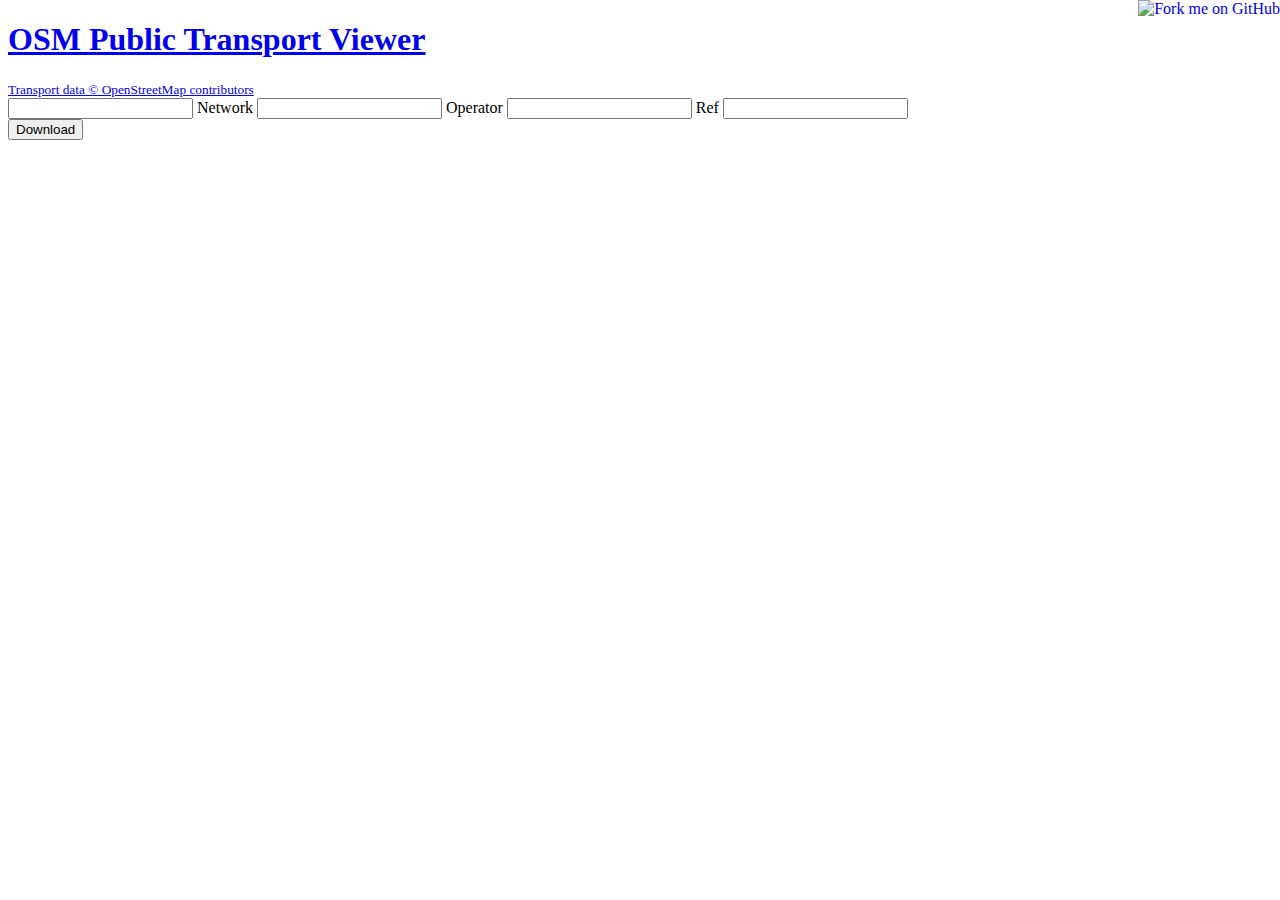
==== map.html @ c030cc7a "Correct datalists" ====
<!DOCTYPE html>
<head>
    <meta charset="utf-8">
    <title>OSM Public Transport Map</title>
    <link rel="stylesheet" href="./css/style.css">
    <link rel="stylesheet" href="./css/leaflet.css" />
</head>
<body onload="" onhashchange="">
    <a href="https://github.com/gileri/OSMTransportViewer"><img style="position: absolute; top: 0; right: 0; border: 0;" src="https://camo.githubusercontent.com/e7bbb0521b397edbd5fe43e7f760759336b5e05f/68747470733a2f2f73332e616d617a6f6e6177732e636f6d2f6769746875622f726962626f6e732f666f726b6d655f72696768745f677265656e5f3030373230302e706e67" alt="Fork me on GitHub" data-canonical-src="https://s3.amazonaws.com/github/ribbons/forkme_right_green_007200.png"></a>
    <div id="header">
        <a href="https://github.com/gileri/OSMTransportViewer/blob/gh-pages/README.md"><h1>OSM Public Transport Viewer</h1></a>
        <a href="http://www.openstreetmap.org"><small>Transport data © OpenStreetMap contributors</small></a>
    </div>
    <div>
        <span id="load_text"></span><input class="hidden" id="overpass_query" />

        <label>Network</label>
        <input id="netSelect" type="text" list="netList" />
        <datalist id="netList">
        </datalist>

        <label>Operator</label>
        <input id="opSelect" type="text" list="opList" />
        <datalist id="opList">
        </datalist>

        <label>Ref</label>
        <input id="refSelect" type="text" list="refList" />
        <datalist id="refList">
        </datalist>
    </div>
    <div id="content">
        <button onclick="javascript:dlBbox()">Download</button>
        <div id="map"></div>
    </div>
    <script src="./js/d3.v3.min.js"></script>
    <script src="./js/jquery.min.js"></script>
    <script src="./js/leaflet.js"></script>
    <script src="./js/OverPassLayer.js"></script>
    <script src="./js/map.js"></script>
</body>
</html>
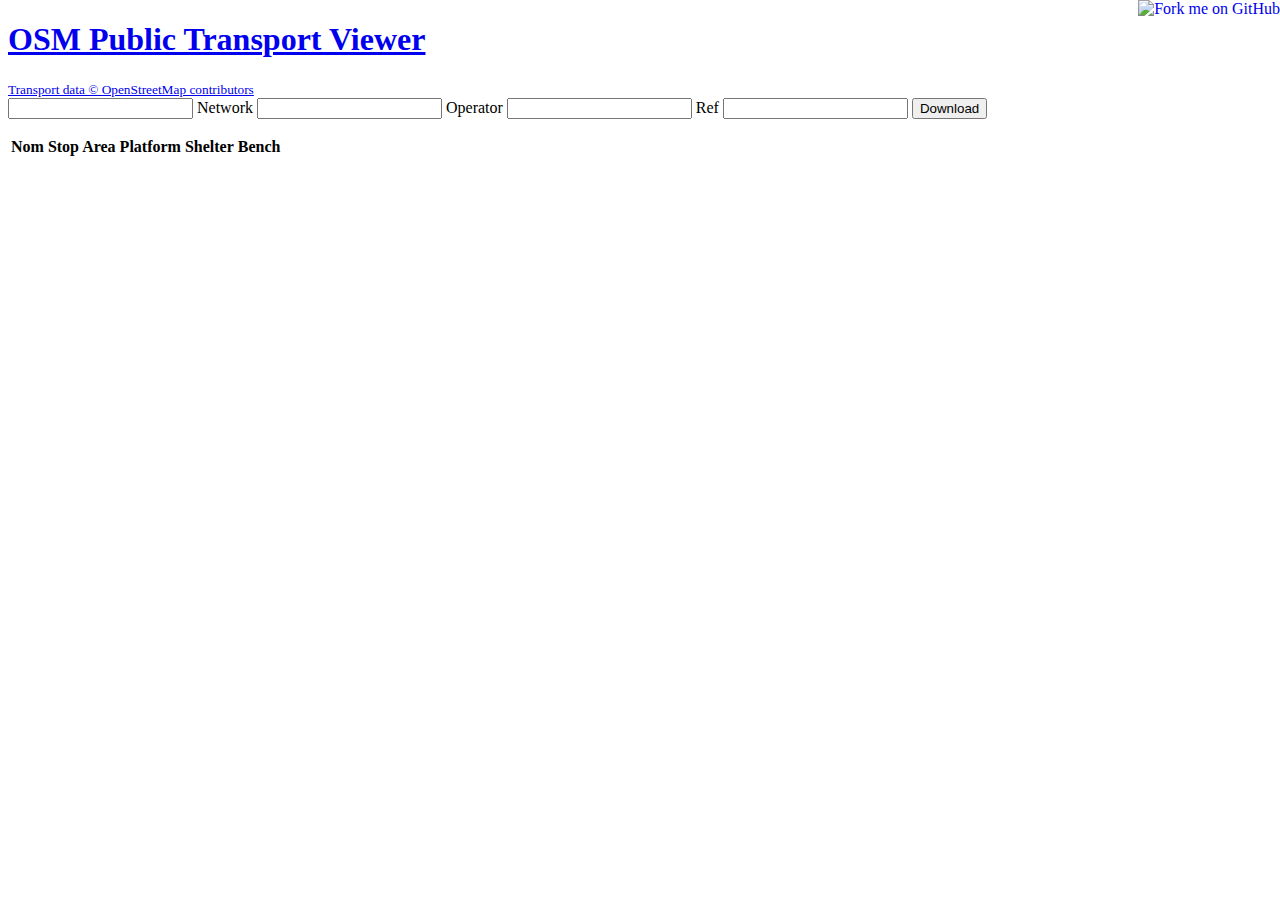
==== commit 7048e654: "fix ressources link for github.io" ====
--- a/map.html
+++ b/map.html
@@ -2,16 +2,16 @@
 <head>
     <meta charset="utf-8">
     <title>OSM Public Transport Map</title>
-    <link rel="stylesheet" href="./css/style.css">
-    <link rel="stylesheet" href="./css/leaflet.css" />
+    <link rel="stylesheet" href="css/style.css">
+    <link rel="stylesheet" href="lib/leaflet/leaflet.css" />
 </head>
-<body onload="" onhashchange="">
+<body>
     <a href="https://github.com/gileri/OSMTransportViewer"><img style="position: absolute; top: 0; right: 0; border: 0;" src="https://camo.githubusercontent.com/e7bbb0521b397edbd5fe43e7f760759336b5e05f/68747470733a2f2f73332e616d617a6f6e6177732e636f6d2f6769746875622f726962626f6e732f666f726b6d655f72696768745f677265656e5f3030373230302e706e67" alt="Fork me on GitHub" data-canonical-src="https://s3.amazonaws.com/github/ribbons/forkme_right_green_007200.png"></a>
     <div id="header">
         <a href="https://github.com/gileri/OSMTransportViewer/blob/gh-pages/README.md"><h1>OSM Public Transport Viewer</h1></a>
         <a href="http://www.openstreetmap.org"><small>Transport data © OpenStreetMap contributors</small></a>
     </div>
-    <div>
+    <div id="main_toolbar">
         <span id="load_text"></span><input class="hidden" id="overpass_query" />
 
         <label>Network</label>
@@ -28,15 +28,34 @@
         <input id="refSelect" type="text" list="refList" />
         <datalist id="refList">
         </datalist>
+        <button onclick="javascript:dlBbox()">Download</button>
     </div>
     <div id="content">
-        <button onclick="javascript:dlBbox()">Download</button>
         <div id="map"></div>
+        <div id="data_display">
+            <div id="routes_list">
+                <ul>
+                </ul>
+            </div>
+            <div id="stops_list">
+                <table>
+                <tr>
+                    <th>Nom</th>
+                    <th>Stop Area</th>
+                    <th>Platform</th>
+                    <th>Shelter</th>
+                    <th>Bench</th>
+                </tr>
+                </table>
+            </div>
+        </div>
     </div>
-    <script src="./js/d3.v3.min.js"></script>
-    <script src="./js/jquery.min.js"></script>
-    <script src="./js/leaflet.js"></script>
-    <script src="./js/OverPassLayer.js"></script>
-    <script src="./js/map.js"></script>
+    <script src="lib/d3/d3.v3.min.js"></script>
+    <script src="lib/jQuery/jquery.min.js"></script>
+    <script src="lib/osm2geojson/osmtogeojson.js"></script>
+    <script src="lib/leaflet/leaflet.js"></script>
+    <script src="lib/underscorejs/underscore-min.js"></script>
+    <script src="js/parseOSM.js"></script>
+    <script src="js/map.js"></script>
 </body>
 </html>
